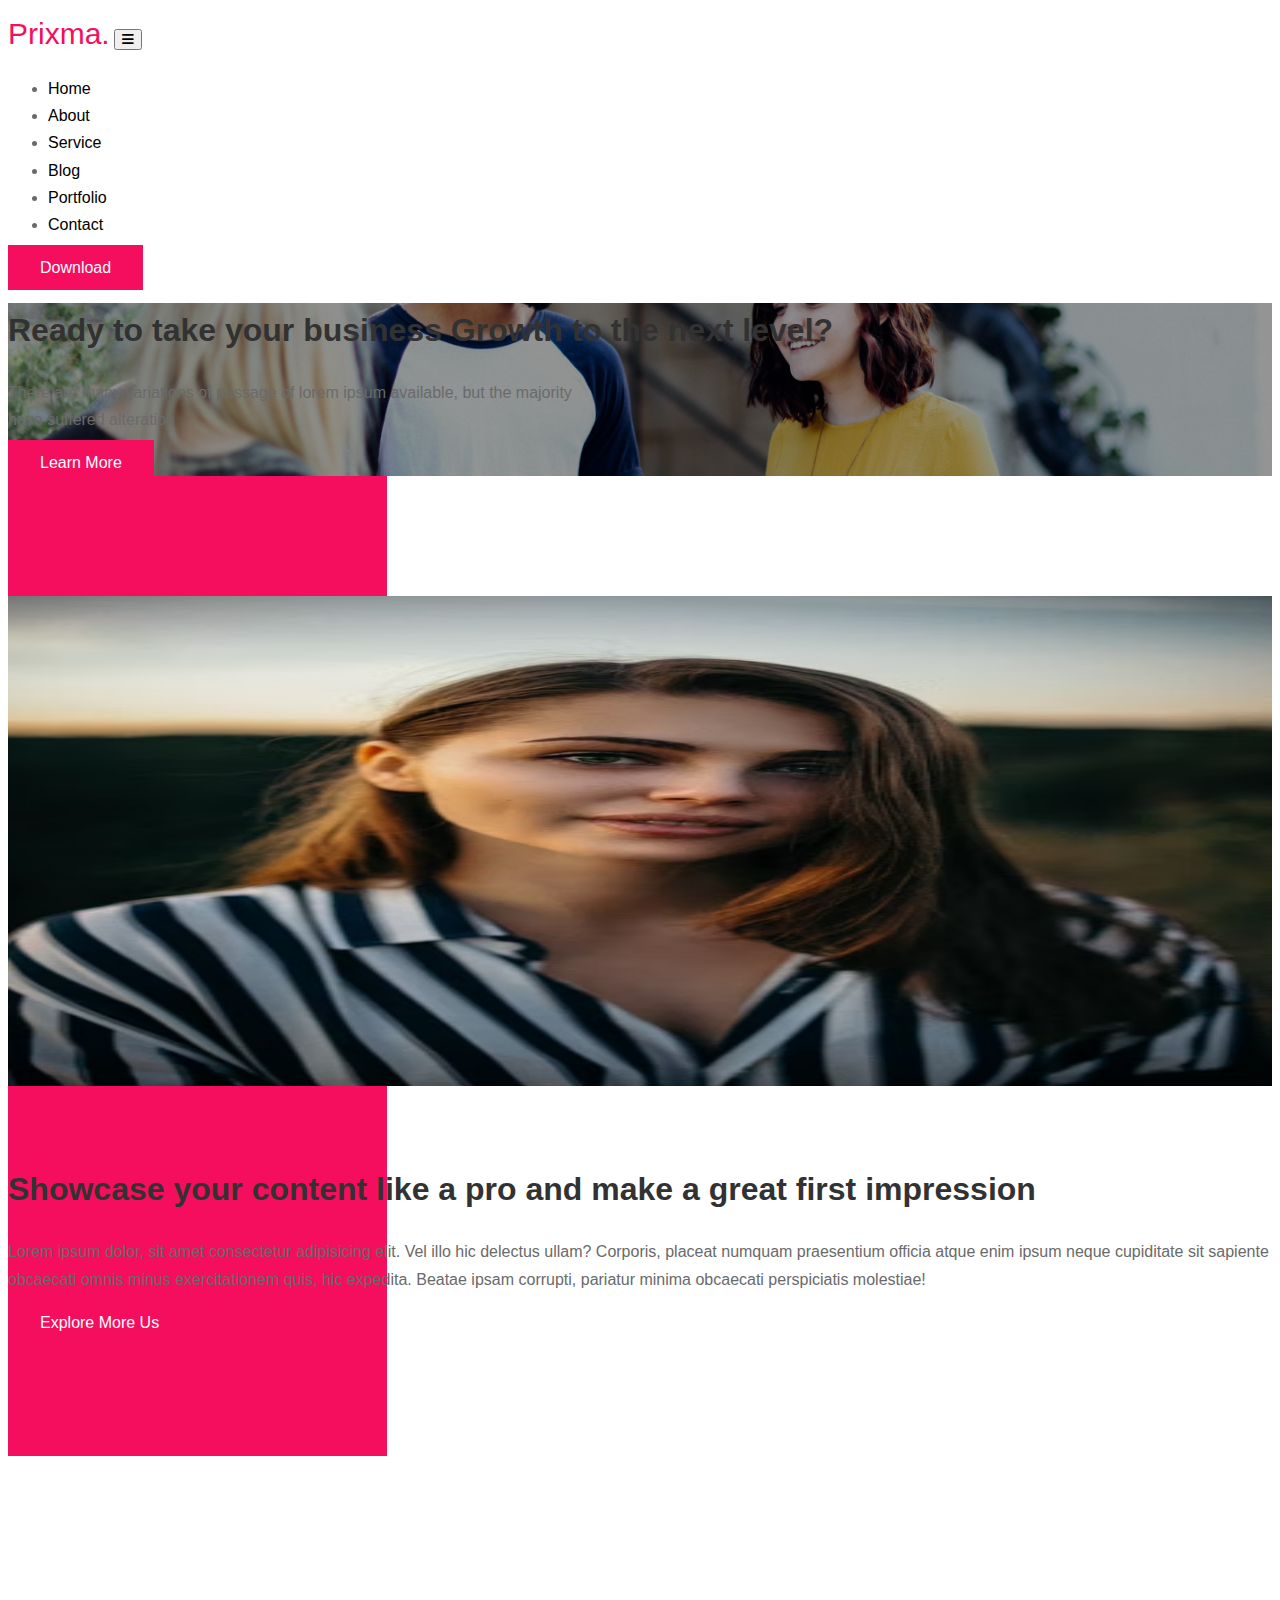
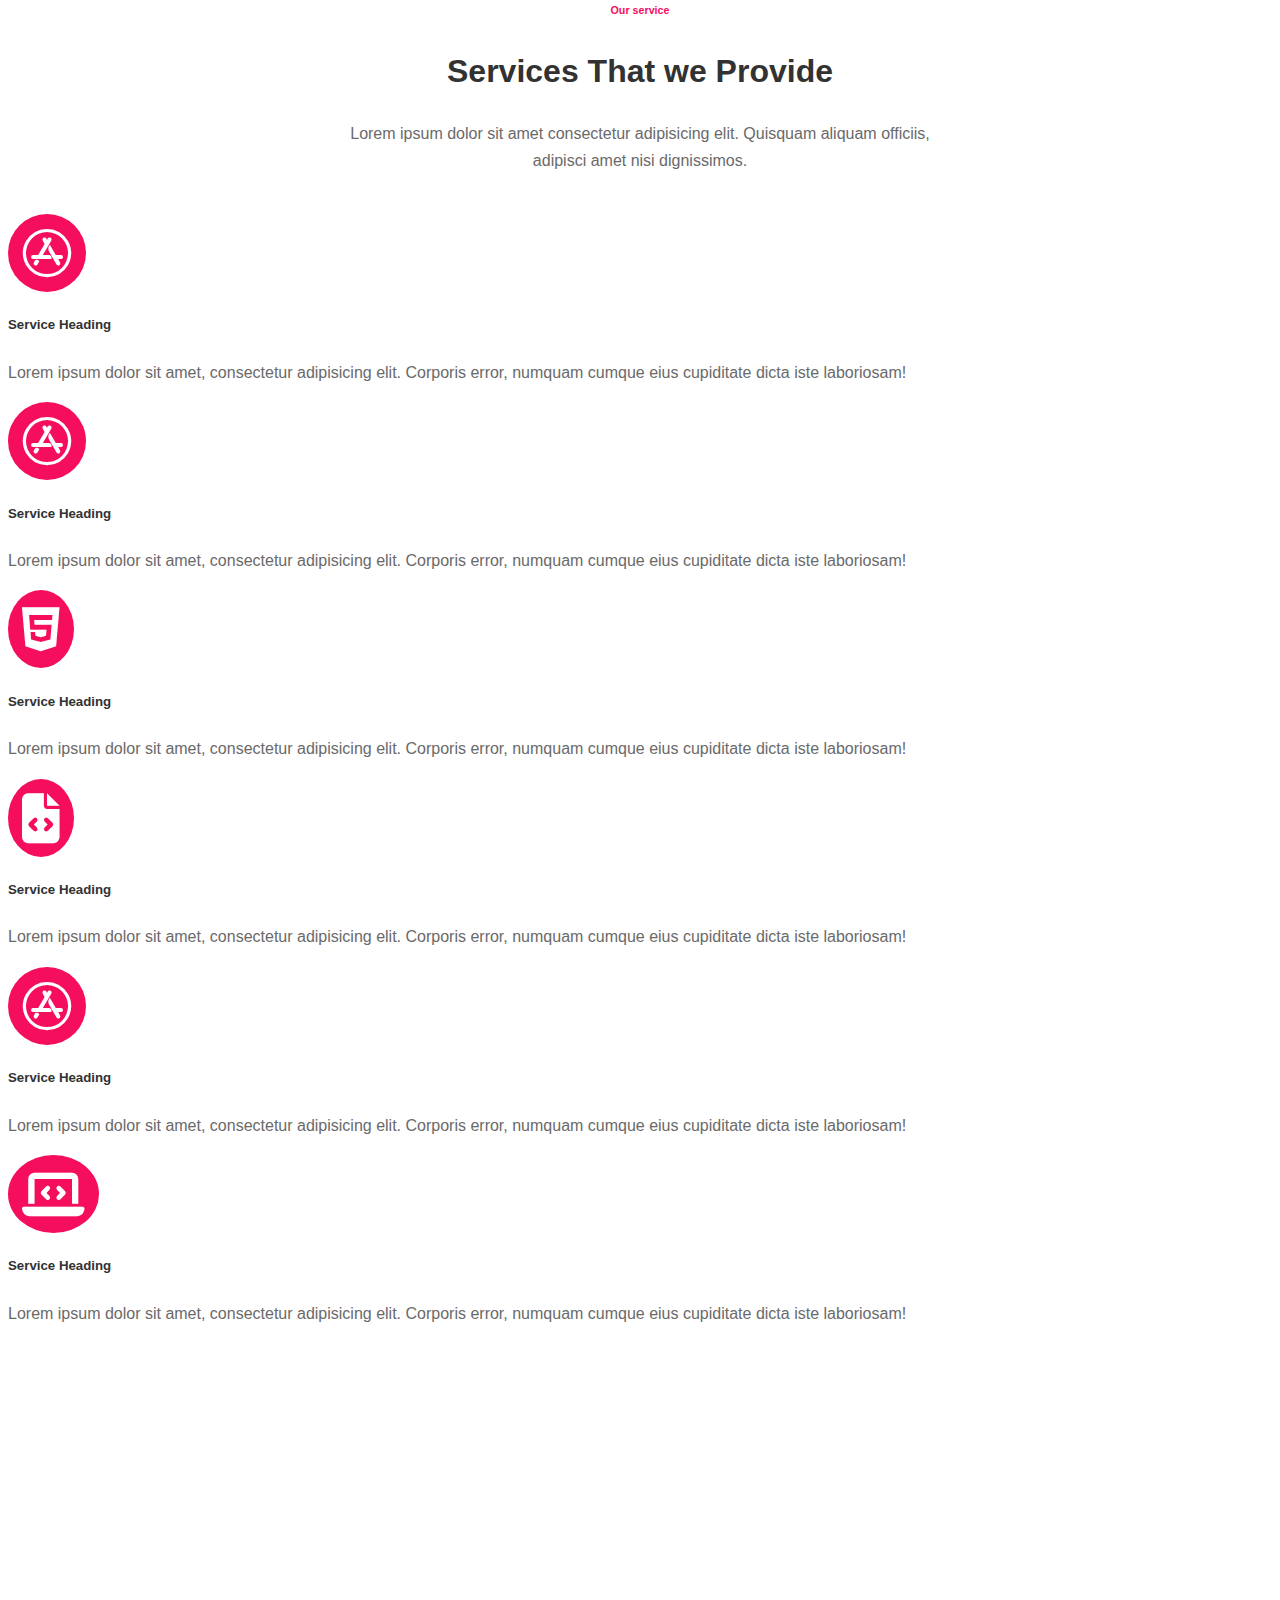
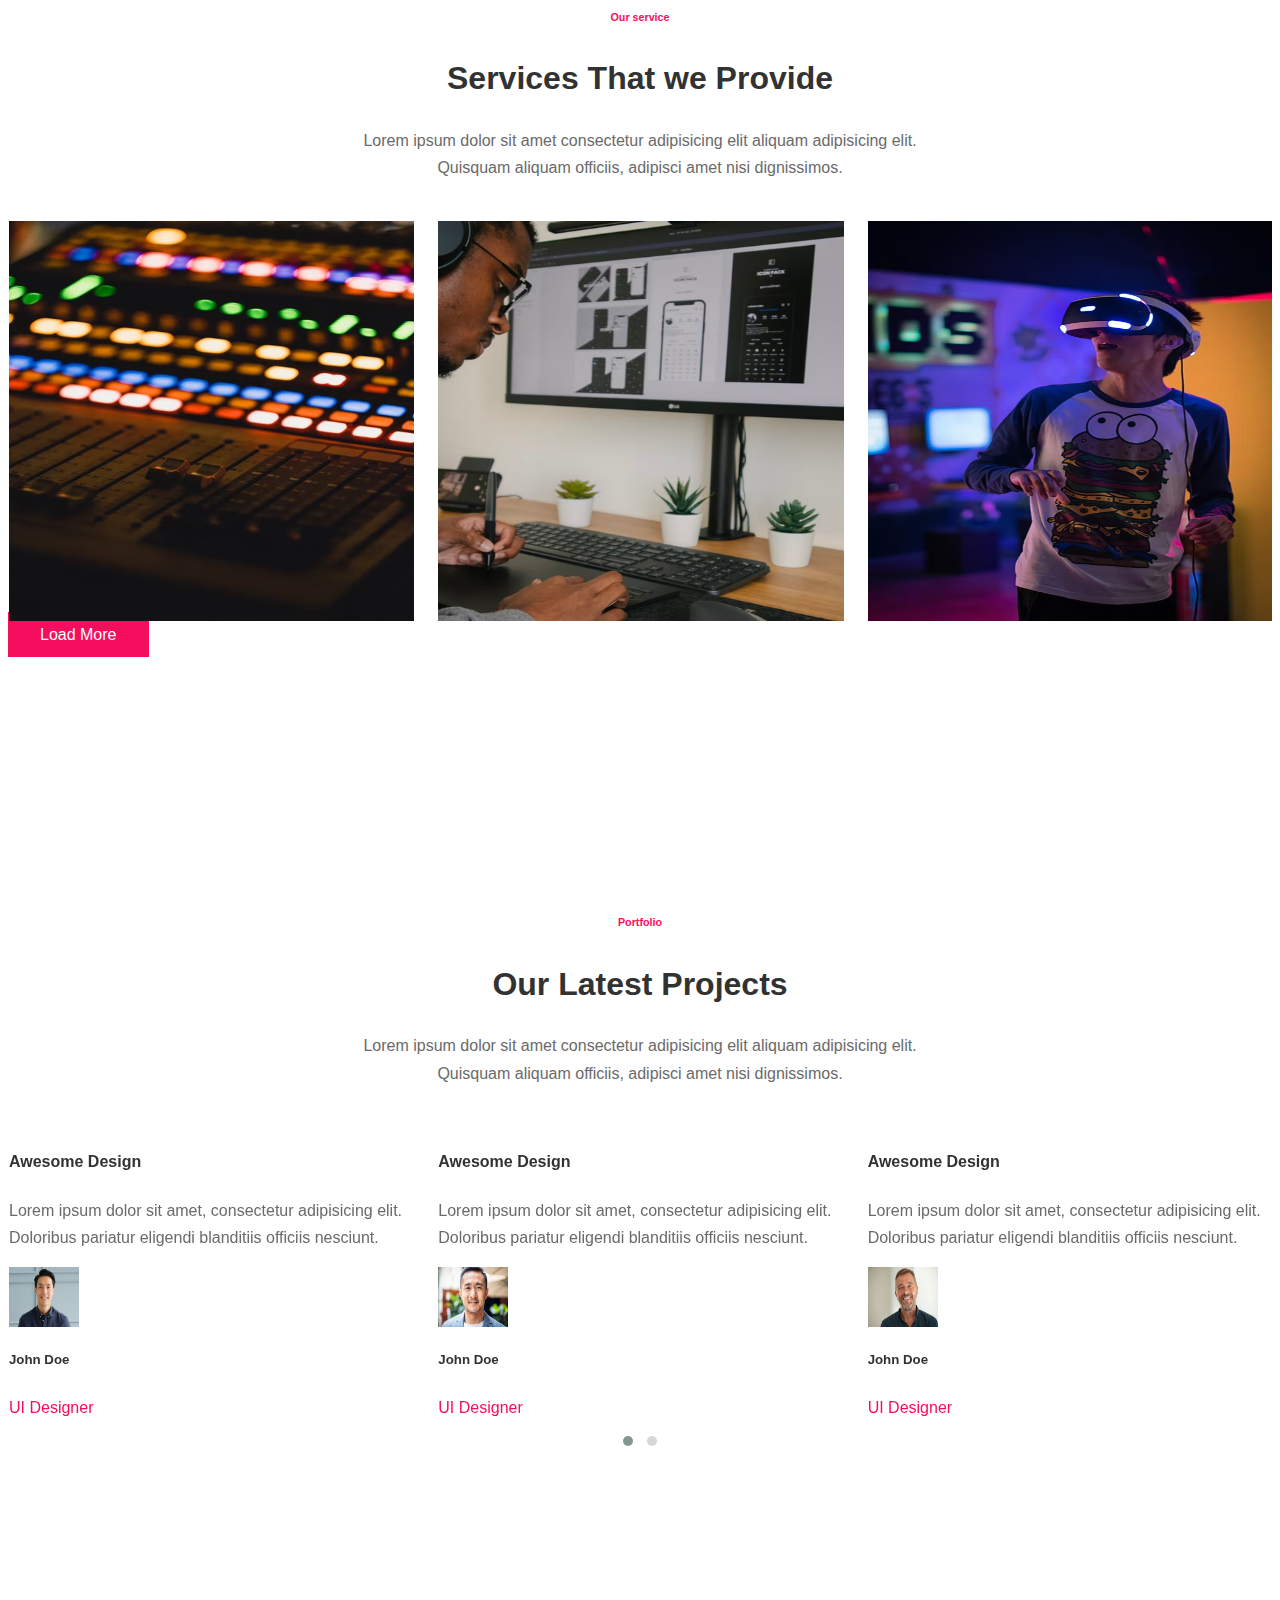
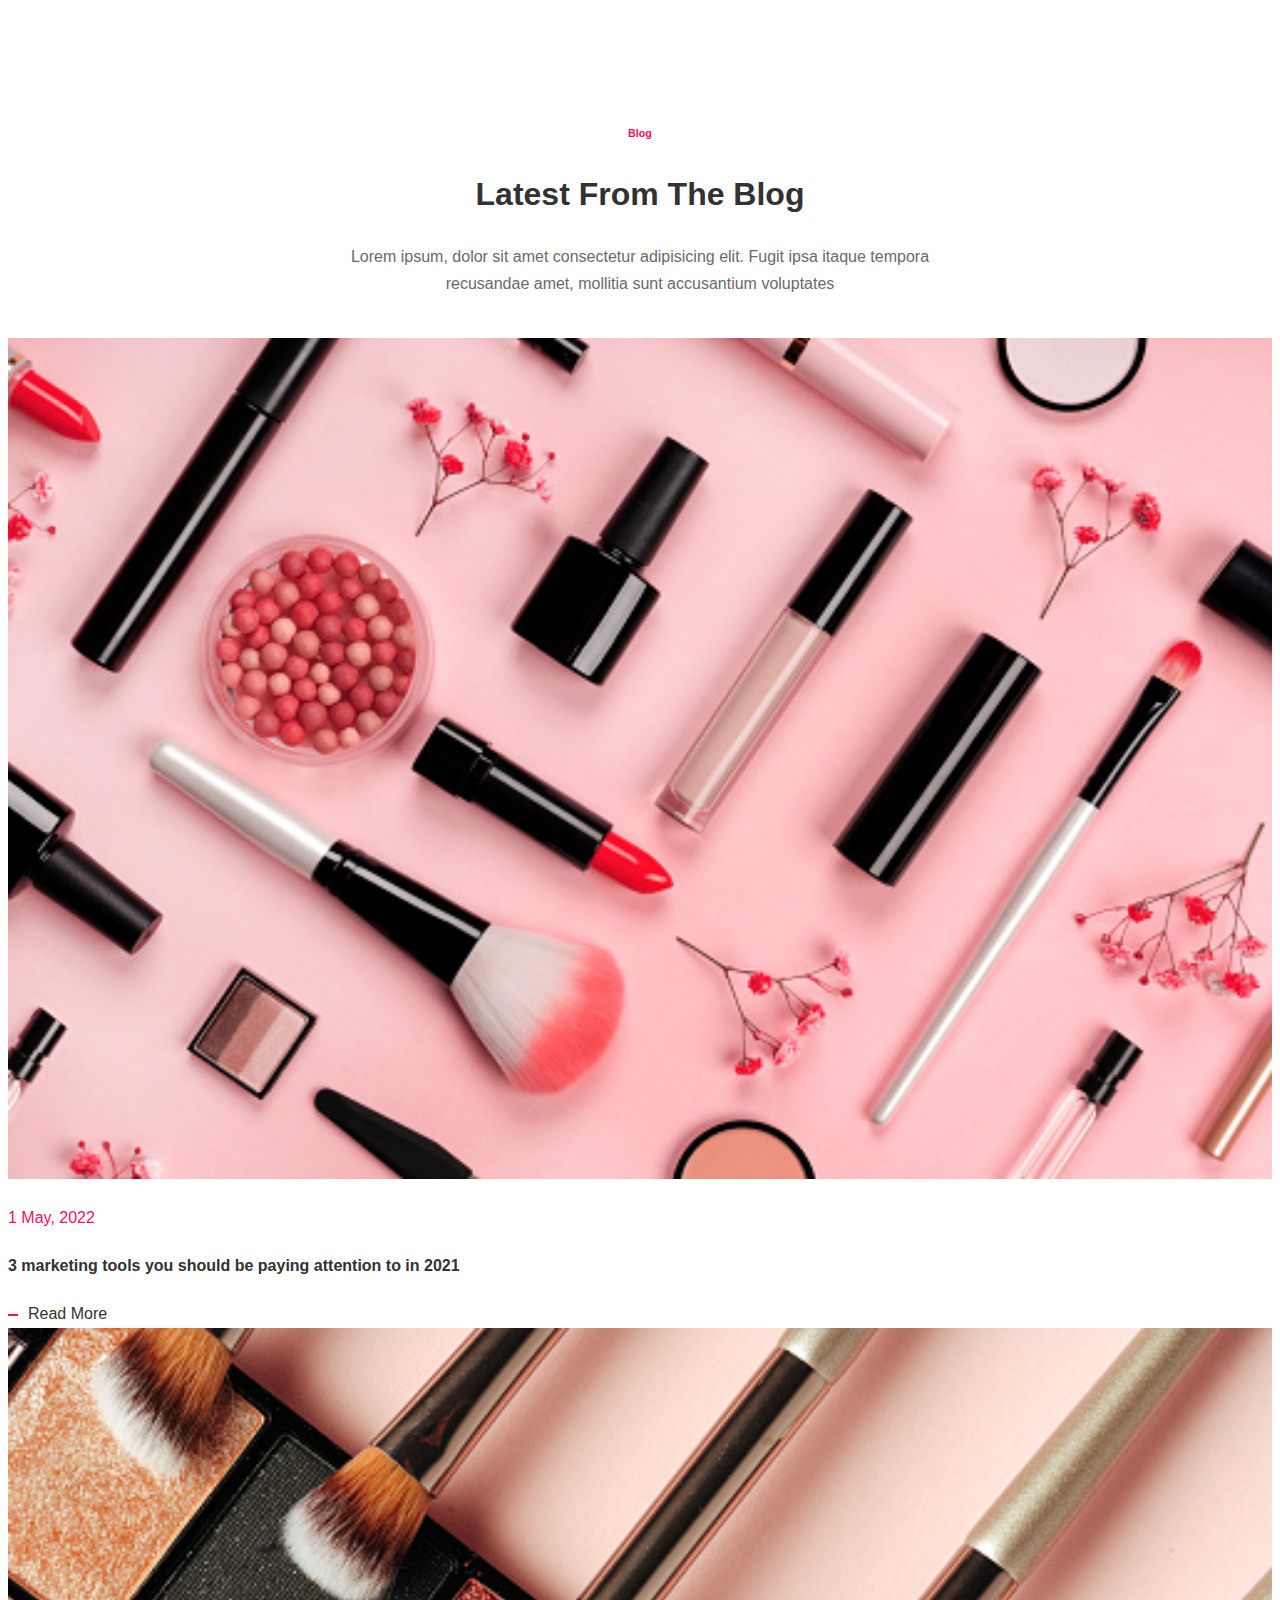
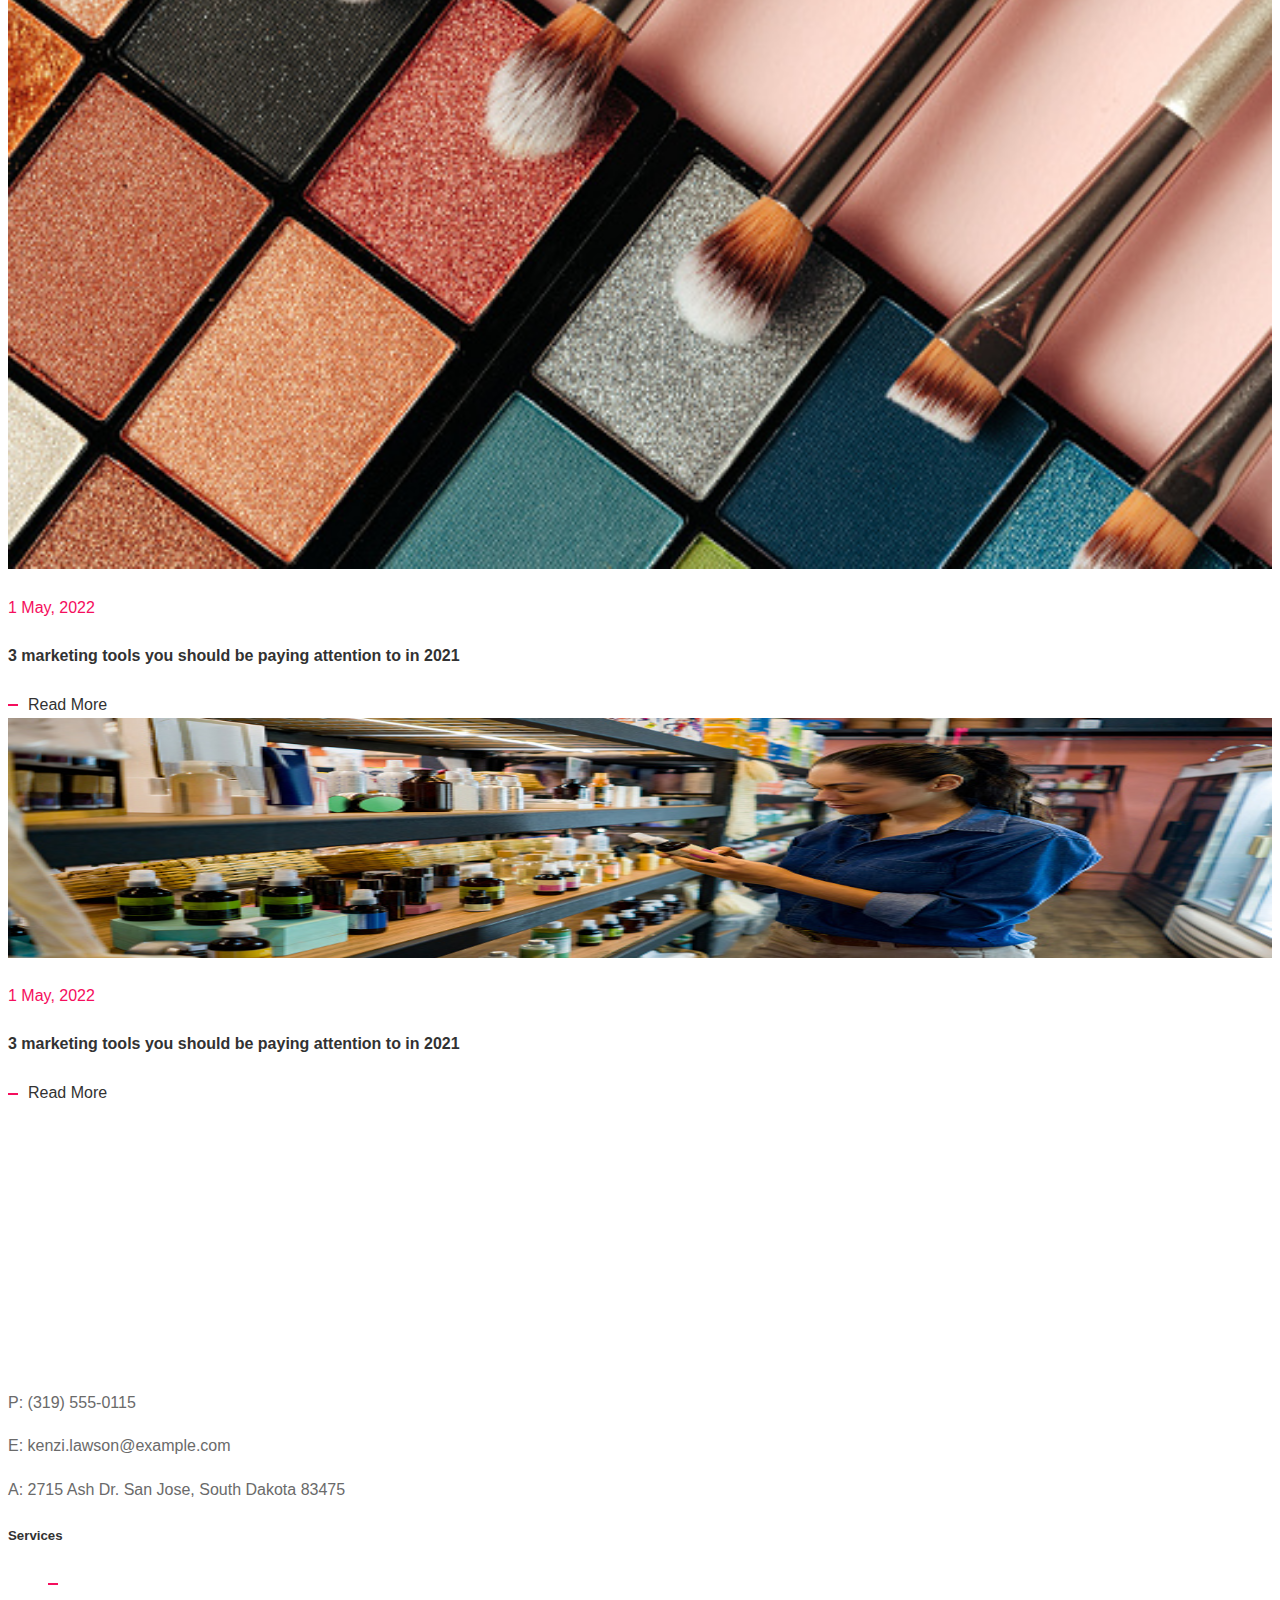
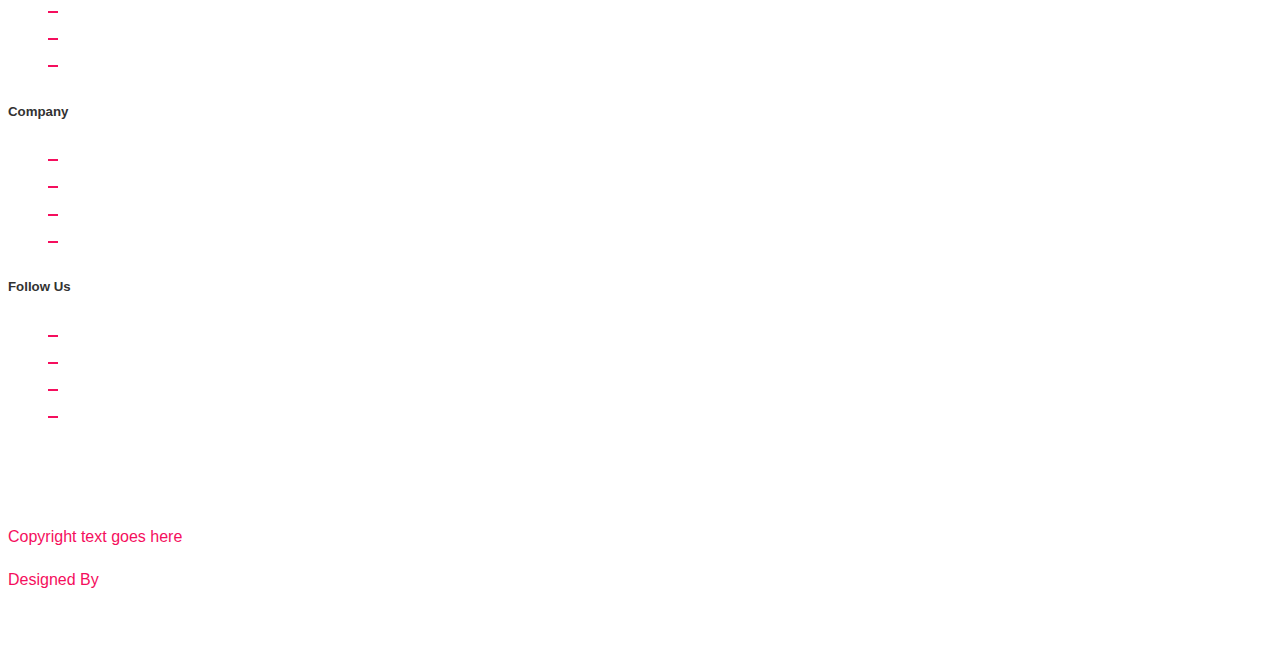
==== index.html @ fd7cf093 "Full Responsive site Prixma" ====
<!doctype html>
<html lang="en">
  <head>
    <meta charset="utf-8">
    <meta name="viewport" content="width=device-width, initial-scale=1">
    <title>Assignment</title>
    <link href="https://cdn.jsdelivr.net/npm/bootstrap@5.1.3/dist/css/bootstrap.min.css" rel="stylesheet"
    integrity="sha384-1BmE4kWBq78iYhFldvKuhfTAU6auU8tT94WrHftjDbrCEXSU1oBoqyl2QvZ6jIW3" crossorigin="anonymous">

<link rel="stylesheet" href="https://cdnjs.cloudflare.com/ajax/libs/OwlCarousel2/2.3.4/assets/owl.carousel.min.css">
<link rel="stylesheet" href="https://cdnjs.cloudflare.com/ajax/libs/OwlCarousel2/2.3.4/assets/owl.theme.default.min.css">
   <link rel="stylesheet" href="/asset/css/style.css">
   <link
   rel="stylesheet"
   href="https://cdnjs.cloudflare.com/ajax/libs/font-awesome/6.1.1/css/all.min.css"
 />

</head>
  <body alink="black" vlink="black">
    

    <nav class="navbar navbar-expand-lg bg-white py-3">
        <div class="container">
          <a class="navbar-brand" href="#"> <span class="logo fw-bold ">Prixma.</span> </a>
          <button class="navbar-toggler" type="button" data-bs-toggle="collapse" data-bs-target="#navbarNav" aria-controls="navbarNav" aria-expanded="false" aria-label="Toggle navigation">
            <span class="navbar-toggler-icon"> <i class="fas fa-bars" style="color: black;"></i></span>
          </button>
          <div class="collapse navbar-collapse" id="navbarNav">
            <ul class="navbar-nav mx-auto">
              
              <li class="nav-item">
                <a class="nav-link" href="index.html">Home</a>
              </li>
              <li class="nav-item">
                <a class="nav-link" href="About.html">About</a>
              </li>
              <li class="nav-item">
                <a class="nav-link" href="#service">Service</a>
              </li>
              <li class="nav-item">
                <a class="nav-link" href="#blog">Blog</a>
              </li>
              <li class="nav-item">
                <a class="nav-link" href="#portfolio">Portfolio</a>
              </li>
              <li class="nav-item">
                <a class="nav-link" href="Contact.html">Contact</a>
              </li>
              
            </ul>
            <a href="#" class="btn btn-primary login"> Download </a>
          </div>
        </div>
      </nav>


      <div class="hero min-vh-100 d-flex align-items-center text-center">
        <div class="container">
          <div class="row justify-content-center text-white">
            <div class="col-lg-10 pt-5 ">
              <h1 class="display-4 fw-bold text-white">Ready to take your business Growth to the next level?</h1>
              <p class="lead mt-3 mb-3 mx-auto" style="max-width: 600px;">There are many variations of passage of lorem ipsum available, but the majority have suffered alteration</p>
              <a href="#" class="btn btn-primary"> Learn More</a>
            </div>
          </div>
        </div>
      </div>

      <section class="about">
        <div class="container">
          <div class="row align-items-center">
            <div class="col-lg-5">
              <img src="./asset/images/about.avif" style="height: 490px;" alt="">
            </div>
            <div class="col-lg-5 offset-lg-1">
              <h6 class="mt-2 mb-4">About Company</h6>
              <h1 class="mb-4">Showcase your content like a pro and make a great first impression</h1>
           <p>Lorem ipsum dolor, sit amet consectetur adipisicing elit. Vel illo hic delectus ullam? Corporis, placeat numquam praesentium officia atque enim ipsum neque cupiditate sit sapiente obcaecati omnis minus exercitationem quis, hic expedita. Beatae ipsam corrupti, pariatur minima obcaecati perspiciatis molestiae!</p>
          <a href=""class="btn btn-primary"> Explore More Us</a> 
          </div>
          </div>
        </div>
      </section>

      <section class="service1 bg-light" id="service">
        <div class="container">
          <div class="row">
            <div class="col-12">
              <div class="title">
                <h6>Our service</h6>
                <h1>Services That we Provide</h1>
                <p>Lorem ipsum dolor sit amet consectetur adipisicing elit. Quisquam aliquam officiis, adipisci amet nisi dignissimos.</p>
              </div>
            </div>
          </div>
          <div class="row gy-4 justify-content-around">
            <div class="col-lg-4 col-sm-6 ">
              <div class="service  p-4 p-sm-4 bg-white">
                <div class="icons"><i class="fa-brands fa-app-store"></i></div>
                <h5 class="mt-4 mb-3">Service Heading</h5>
                <p>Lorem ipsum dolor sit amet, consectetur adipisicing elit. Corporis error, numquam cumque eius cupiditate dicta iste laboriosam!</p>
              </div>
            </div>
            <div class="col-lg-4 col-sm-6 ">
              <div class="service  p-4 p-sm-4 bg-white">
                <div class="icons"><i class="fa-brands fa-app-store"></i></div>
                <h5 class="mt-4 mb-3">Service Heading</h5>
                <p>Lorem ipsum dolor sit amet, consectetur adipisicing elit. Corporis error, numquam cumque eius cupiditate dicta iste laboriosam!</p>
              </div>
            </div>
            <div class="col-lg-4 col-sm-6 ">
              <div class="service  p-4 p-sm-4 bg-white">
                <div class="icons"><i class="fa-brands fa-html5"></i></i></div>
                <h5 class="mt-4 mb-3">Service Heading</h5>
                <p>Lorem ipsum dolor sit amet, consectetur adipisicing elit. Corporis error, numquam cumque eius cupiditate dicta iste laboriosam!</p>
              </div>
            </div>
            <div class="col-lg-4 col-sm-6 ">
              <div class="service  p-4 p-sm-4 bg-white">
                <div class="icons"><i class="fa-solid fa-file-code"></i></i></div>
                <h5 class="mt-4 mb-3">Service Heading</h5>
                <p>Lorem ipsum dolor sit amet, consectetur adipisicing elit. Corporis error, numquam cumque eius cupiditate dicta iste laboriosam!</p>
              </div>
            </div>
            <div class="col-lg-4 col-sm-6 ">
              <div class="service  p-4 p-sm-4 bg-white">
                <div class="icons"><i class="fa-brands fa-app-store"></i></div>
                <h5 class="mt-4 mb-3">Service Heading</h5>
                <p>Lorem ipsum dolor sit amet, consectetur adipisicing elit. Corporis error, numquam cumque eius cupiditate dicta iste laboriosam!</p>
              </div>
            </div>
            <div class="col-lg-4 col-sm-6 ">
              <div class="service  p-4 p-sm-4 bg-white">
                <div class="icons"><i class="fa-solid fa-laptop-code"></i></div>
                <h5 class="mt-4 mb-3">Service Heading</h5>
                <p>Lorem ipsum dolor sit amet, consectetur adipisicing elit. Corporis error, numquam cumque eius cupiditate dicta iste laboriosam!</p>
              </div>
            </div>
            
          </div>
        </div>
      </section>

      <section class="portfolio bg-light" id="portfolio">
        <div class="container-fluid">
          <div class="row">
            <div class="col-12">
              <div class="title">
                <h6>Our service</h6>
                <h1 class="">Services That we Provide</h1>
                <p class="">Lorem ipsum dolor sit amet consectetur adipisicing elit aliquam adipisicing elit. Quisquam aliquam officiis, adipisci amet nisi dignissimos.</p>
              </div>
            </div>
          </div>

          <div class="owl-carousel owl-theme mt-4" id="project_carousel">
            <div class="project">
              <img src="./asset/images/carousel.avif" alt="">
              <a href="#">View </a>
            </div>
            <div class="project">
              <img src="./asset/images/carousel2.avif" alt="">
              <a href="#">View</a>
            </div>
            <div class="project">
              <img src="./asset/images/carousel3.avif" alt="">
              <a href="#">View </a>
            </div>
            <div class="project">
              <img src="./asset/images/carousel4.avif" alt="">
              <a href="#">View</a>
            </div>
            <div class="project">
              <img src="./asset/images/carousel5.avif" alt="">
              <a href="#">View </a>
            </div>
        </div>
        <div class="text-center"> <a href="#" class="btn btn-primary mt-5">Load More</a></div>

        </div>
      </section>

      <section class="reviews bg-dark">
<div class="container">
  <div class="row">
    <div class="col-12">
      <div class="title">
        <h6>Portfolio</h6>
        <h1 class="text-white">Our Latest Projects</h1>
        <p class="text-white-50">Lorem ipsum dolor sit amet consectetur adipisicing elit aliquam adipisicing elit. Quisquam aliquam officiis, adipisci amet nisi dignissimos.</p>
      </div>
    </div>

    <div class="owl-carousel owl-theme mt-4" id="reviews_carousel">
      <div class="reviews bg-light p-4 p-sm-5">
        <h4>Awesome Design</h4>
        <p>Lorem ipsum dolor sit amet, consectetur adipisicing elit. Doloribus pariatur eligendi blanditiis officiis nesciunt.</p>
        <div class="person d-flex">
          <img class="rounded-pill" style="width: 70px; height: 60px;" src="./asset/images/reviews.jpg" alt="">
          <div class="ms-3">
            <h5>John Doe</h5>
            <div class="mb-0">UI Designer</div>
          </div>
        </div>
      </div>
      <div class="reviews bg-light p-4 p-sm-5">
        <h4>Awesome Design</h4>
        <p>Lorem ipsum dolor sit amet, consectetur adipisicing elit. Doloribus pariatur eligendi blanditiis officiis nesciunt.</p>
        <div class="person d-flex">
          <img class="rounded-pill" style="width: 70px; height: 60px;" src="./asset/images/reviews3.jpg" alt="">
          <div class="ms-3">
            <h5>John Doe</h5>
            <div class="mb-0">UI Designer</div>
          </div>
        </div>
      </div>
      <div class="reviews bg-light p-4 p-sm-5">
        <h4>Awesome Design</h4>
        <p>Lorem ipsum dolor sit amet, consectetur adipisicing elit. Doloribus pariatur eligendi blanditiis officiis nesciunt.</p>
        <div class="person d-flex">
          <img class="rounded-pill" style="width: 70px; height: 60px;" src="./asset/images/reviews2.jpg" alt="">
          <div class="ms-3">
            <h5>John Doe</h5>
            <div class="mb-0">UI Designer</div>
          </div>
        </div>
      </div>
      <div class="reviews bg-light p-4 p-sm-5">
        <h4>Awesome Design</h4>
        <p>Lorem ipsum dolor sit amet, consectetur adipisicing elit. Doloribus pariatur eligendi blanditiis officiis nesciunt.</p>
        <div class="person d-flex">
          <img class="rounded-pill" style="width: 70px; height: 60px;" src="./asset/images/reviews3.jpg" alt="">
          <div class="ms-3">
            <h5>John Doe</h5>
            <div class="mb-0">UI Designer</div>
          </div>
        </div>
      </div>
      <div class="reviews bg-light p-4 p-sm-5">
        <h4>Awesome Design</h4>
        <p>Lorem ipsum dolor sit amet, consectetur adipisicing elit. Doloribus pariatur eligendi blanditiis officiis nesciunt.</p>
        <div class="person d-flex">
          <img class="rounded-pill" style="width: 70px; height: 60px;" src="./asset/images/reviews2.jpg" alt="">
          <div class="ms-3">
            <h5>John Doe</h5>
            <div class="mb-0">UI Designer</div>
          </div>
        </div>
      </div>
      
      </div>
  </div>
  </div>
</div>
      </section>


      <section class="blog" id="blog">
        <div class="container">
            <div class="row">
                <div class="col-12">
                    <div class="title">
                        <h6>Blog</h6>
                        <h1>Latest From The Blog</h1>
                        <p>Lorem ipsum, dolor sit amet consectetur adipisicing elit. Fugit ipsa itaque tempora
                            recusandae amet, mollitia sunt accusantium voluptates</p>
                    </div>
                </div>
            </div>
            <div class="row gy-5">
                <div class="col-lg-4">
                    <div class="blog-post">
                        <img src="./asset/images/blog3.jpg" alt="">
                        <p class="mb-0 mt-4">1 May, 2022</p>
                        <h4 class="my-3">3 marketing tools you should be paying attention to in 2021</h4>
                        <a href="#" class="link">Read More</a>
                    </div>
                </div>
                <div class="col-lg-4">
                    <div class="blog-post">
                        <img src="./asset/images/blog1.jpg" alt="">
                        <p class="mb-0 mt-4">1 May, 2022</p>
                        <h4 class="my-3">3 marketing tools you should be paying attention to in 2021</h4>
                        <a href="#" class="link">Read More</a>
                    </div>
                </div>
                <div class="col-lg-4">
                    <div class="blog-post">
                        <img src="./asset/images/blog2.jpg" style="height: 240px;" alt="">
                        <p class="mb-0 mt-4">1 May, 2022</p>
                        <h4 class="my-3">3 marketing tools you should be paying attention to in 2021</h4>
                        <a href="#" class="link">Read More</a>
                    </div>
                </div>
            </div>
        </div>
    </section>

    <footer class="bg-dark">
      <div class="container footer-top">
          <div class="row gy-5">
              <div class="col-lg-5 col-sm-6">
                  <img src="./assets/images/logo-white.svg" class="mb-3 mb-lg-4" style="width: unset;" alt="">
                  <p class="text-white-50">P: (319) 555-0115</p>
                  <p class="text-white-50">E: kenzi.lawson@example.com</p>
                  <p class="text-white-50">A: 2715 Ash Dr. San Jose, South Dakota 83475</p>
              </div>
              <div class="col-lg-2 ms-auto col-sm-6">
                  <h5 class="mb-3 mb-lg-4 text-white">Services</h5>
                  <ul>
                      <li><a href="#" class="link">UI Design</a></li>
                      <li><a href="#" class="link">Web Design</a></li>
                      <li><a href="#" class="link">UX Design</a></li>
                      <li><a href="#" class="link">Typography</a></li>

                  </ul>
              </div>
              <div class="col-lg-2 col-sm-6">
                  <h5 class="mb-3 mb-lg-4 text-white">Company</h5>
                  <ul>
                      <li><a href="#" class="link">Terms & Condition</a></li>
                      <li><a href="#" class="link">Licenses</a></li>
                      <li><a href="#" class="link">FAQ's</a></li>
                      <li><a href="#" class="link">Need Help?</a></li>

                  </ul>
              </div>
              <div class="col-lg-2 col-sm-6">
                  <h5 class="mb-3 mb-lg-4 text-white">Follow Us</h5>
                  <ul>
                      <li><a href="#" class="link">Twitter</a></li>
                      <li><a href="#" class="link">Instagram</a></li>
                      <li><a href="#" class="link">GitHub</a></li>
                      <li><a href="#" class="link">YouTube</a></li>

                  </ul>
              </div>
          </div>
      </div>
      <div class="container footer-bottom">
          <div class="row gy-4 justify-content-between">
              <div class="col-auto"><p class="mb-0 text-white">Copyright text goes here</p></div>
              <div class="col-auto"><p class="mb-0 text-white">Designed By <a href="#">Someone</a></p></div>
          </div>
      </div>
  </footer>
      <script src="https://cdn.jsdelivr.net/npm/bootstrap@5.1.3/dist/js/bootstrap.bundle.min.js"
        integrity="sha384-ka7Sk0Gln4gmtz2MlQnikT1wXgYsOg+OMhuP+IlRH9sENBO0LRn5q+8nbTov4+1p" crossorigin="anonymous">
    </script>
    <script src="https://code.jquery.com/jquery-3.6.0.min.js"></script>
    <script src="https://cdnjs.cloudflare.com/ajax/libs/OwlCarousel2/2.3.4/owl.carousel.min.js"></script>
   <script src="./asset/js/app.js"></script>
  </body>
</html>
---- asset/css/style.css ----
@import url('https://fonts.googleapis.com/css2?family=Maven+Pro:wght@400;600;700;800;900&display=swap');

body{
    font-family: sans-serif;
    line-height: 1.7;
    color: #6a6a6a;
}
h1,h2,h3,h4,h5,h6{
    font-weight: 700;
    color: #323232;
}
a{
    color: #323232;
    text-decoration: none;
    transition: all 0.4s ease;
    font-weight: 500;
}
a:hover{
    color: #f50e5d;

}


img{
    width: 100%;
}
section{
    padding: 120px 0;
}
.nav-link{
    color: #000;
}
.nav-link:hover{
    color: #f50e5d;
    border-bottom: 2px solid;
}
.logo{
    font-size: 30px !important;
    color: #f50e5d;
}
.mb-0{
    color: #f50e5d;
}
.hero{
    
    background-image: linear-gradient(rgba(0,0,0,0.4),rgba(0,0,0,0.4)), url("../images/alexis-brown--Xv7k95vOFA-unsplash.jpg") ;
    background-position: center;
    background-size: cover;
}
.btn{
    font-weight: 500;
    padding: 14px 32px;
    border-radius: 0px;
    transition: all 0.2s ease;
}
.btn-primary{
    background-color: #f50e5d;
    color: white;
    border-color: #f50e5d;

}
.btn-primary:hover{
    background-color: #f50e5d;
    transform: scale(1.1);
    border: none;
    border-color: #f50e5d;
    outline: none;
}
.about{
    position: relative;
}
.about h6{
    color: #f50e5d;
}
.about::before{
    content: "";
    width: 30%;
    height: 100%;
    position: absolute;
    top: 0;
    left: 0;
    background-color: #f50e5d;
    z-index: -1;
}
.title{
    text-align: center;
    max-width: 600px;
    margin: 0 auto 40px auto;
}
.title h6{
    color: #f50e5d;
}
.icons i{
    background-color: #f50e5d;
    color:white;
    padding: 14px;
    border-radius: 100%;
    font-size: 50px;
}
.service:hover .icons i{
    background-color: white;
    color: #f50e5d;
}


.project {
    position: relative;
    overflow: hidden;
}

.project img {
    transition: all 1s ease;
    height: 400px;
}

.project a {
    width: 100px;
    height: 100px;
    display: grid;
    align-content: center;
    text-align: center;
    font-weight: 12px;
    font-weight: 700;
    background-color: #fff;
    position: absolute;
    top: 60%;
    left: 50%;
    border-radius: 100px;
    transform: translate(-50%, -50%);
    transition: all 0.4s ease;
    visibility: hidden;
    opacity: 0;
    color: #f50e5d;
}

.project:hover img {
    transform: scale(1.2);
}

.project:hover a {
    visibility: visible;
    opacity: 1;
    top: 50%;
}
.link::before {
    content: "";
    width: 10px;
    height: 2px;
    background-color: #f50e5d;
    display: inline-block;
    vertical-align: middle;
    margin-right: 10px;
    transition: all 0.4s ease;
}

.link:hover::before {
    width: 20px;
}

footer ul {
    list-style: none;
}

footer a {
    color: rgba(255, 255, 255, 0.6);
}

.footer-top {
    padding-top: 120px;
    padding-bottom: 30px;
}

.footer-bottom {
    padding-top: 30px;
    padding-bottom: 30px;
    border-top: 1px solid rgba(255, 255, 255, 0.1);
}

@media (max-width:992px){
    .about::before{
        height: 40%;
        width: 100%;
    }
}
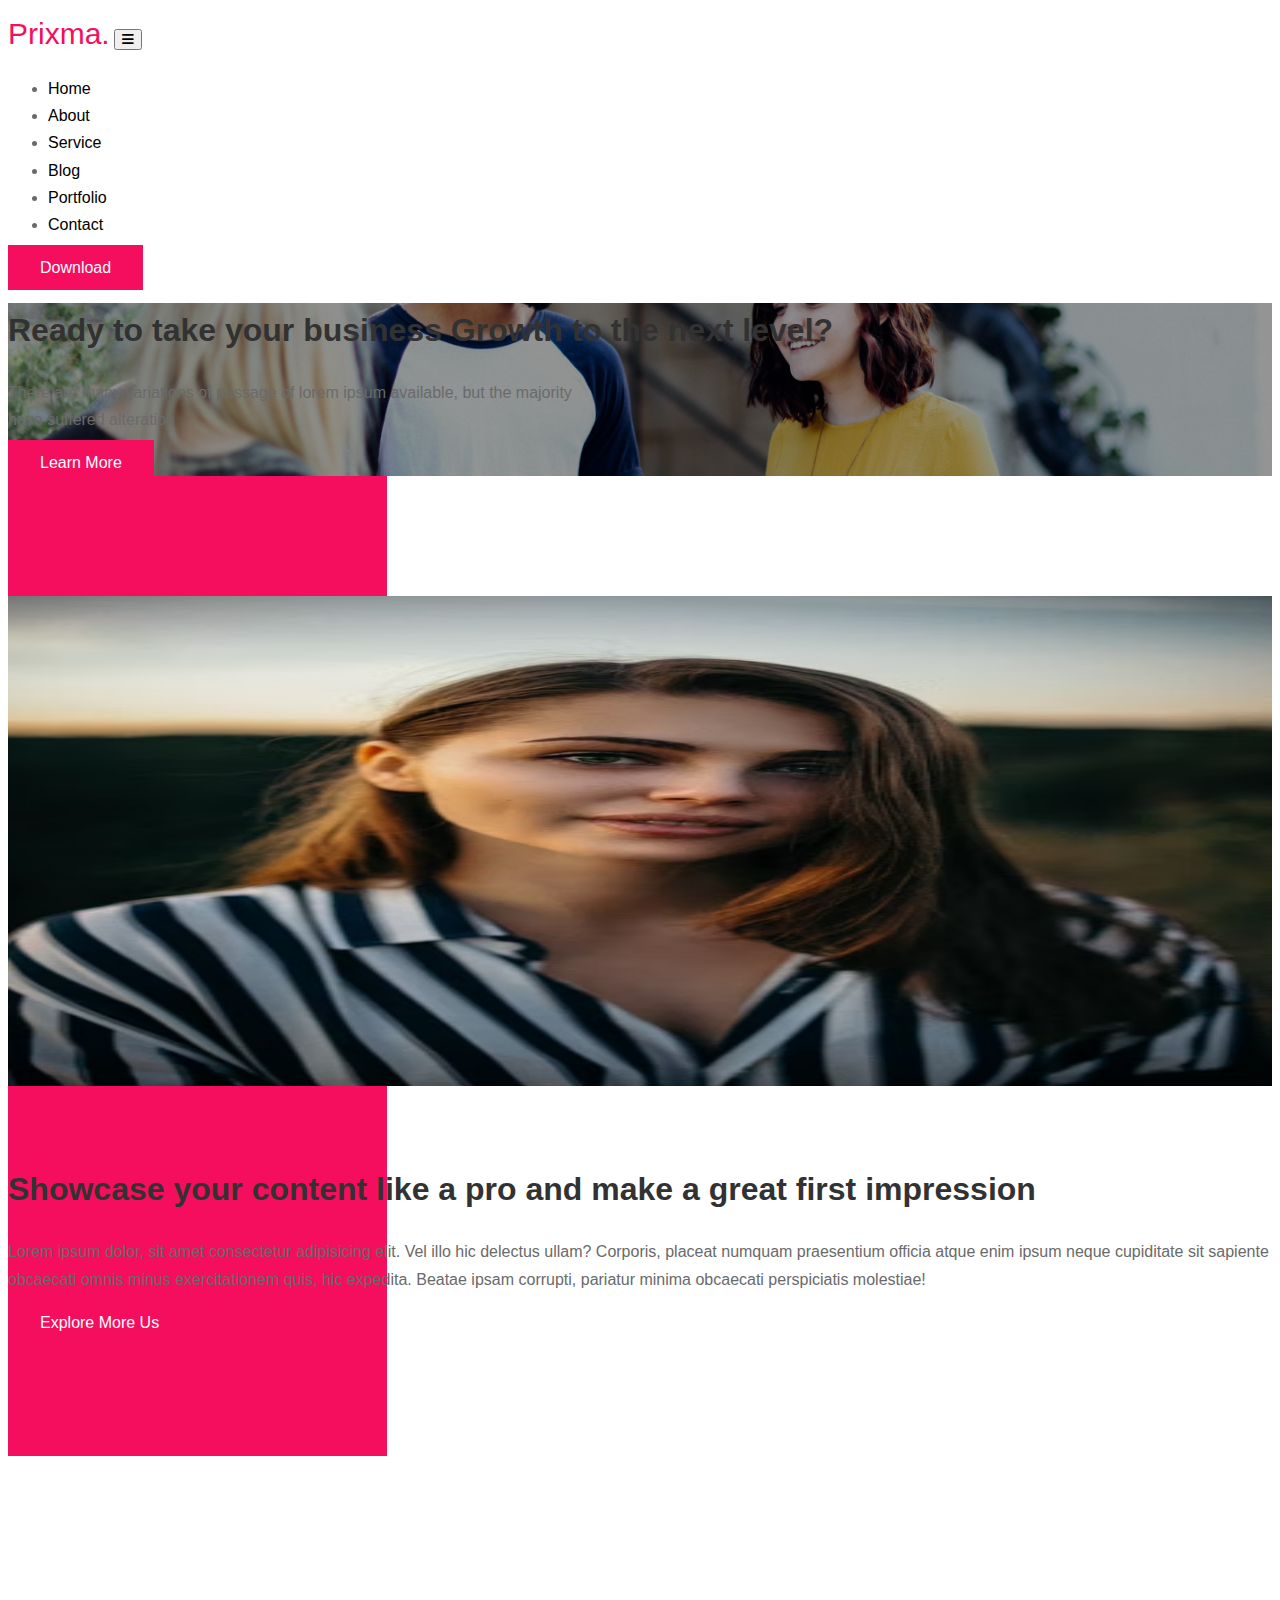
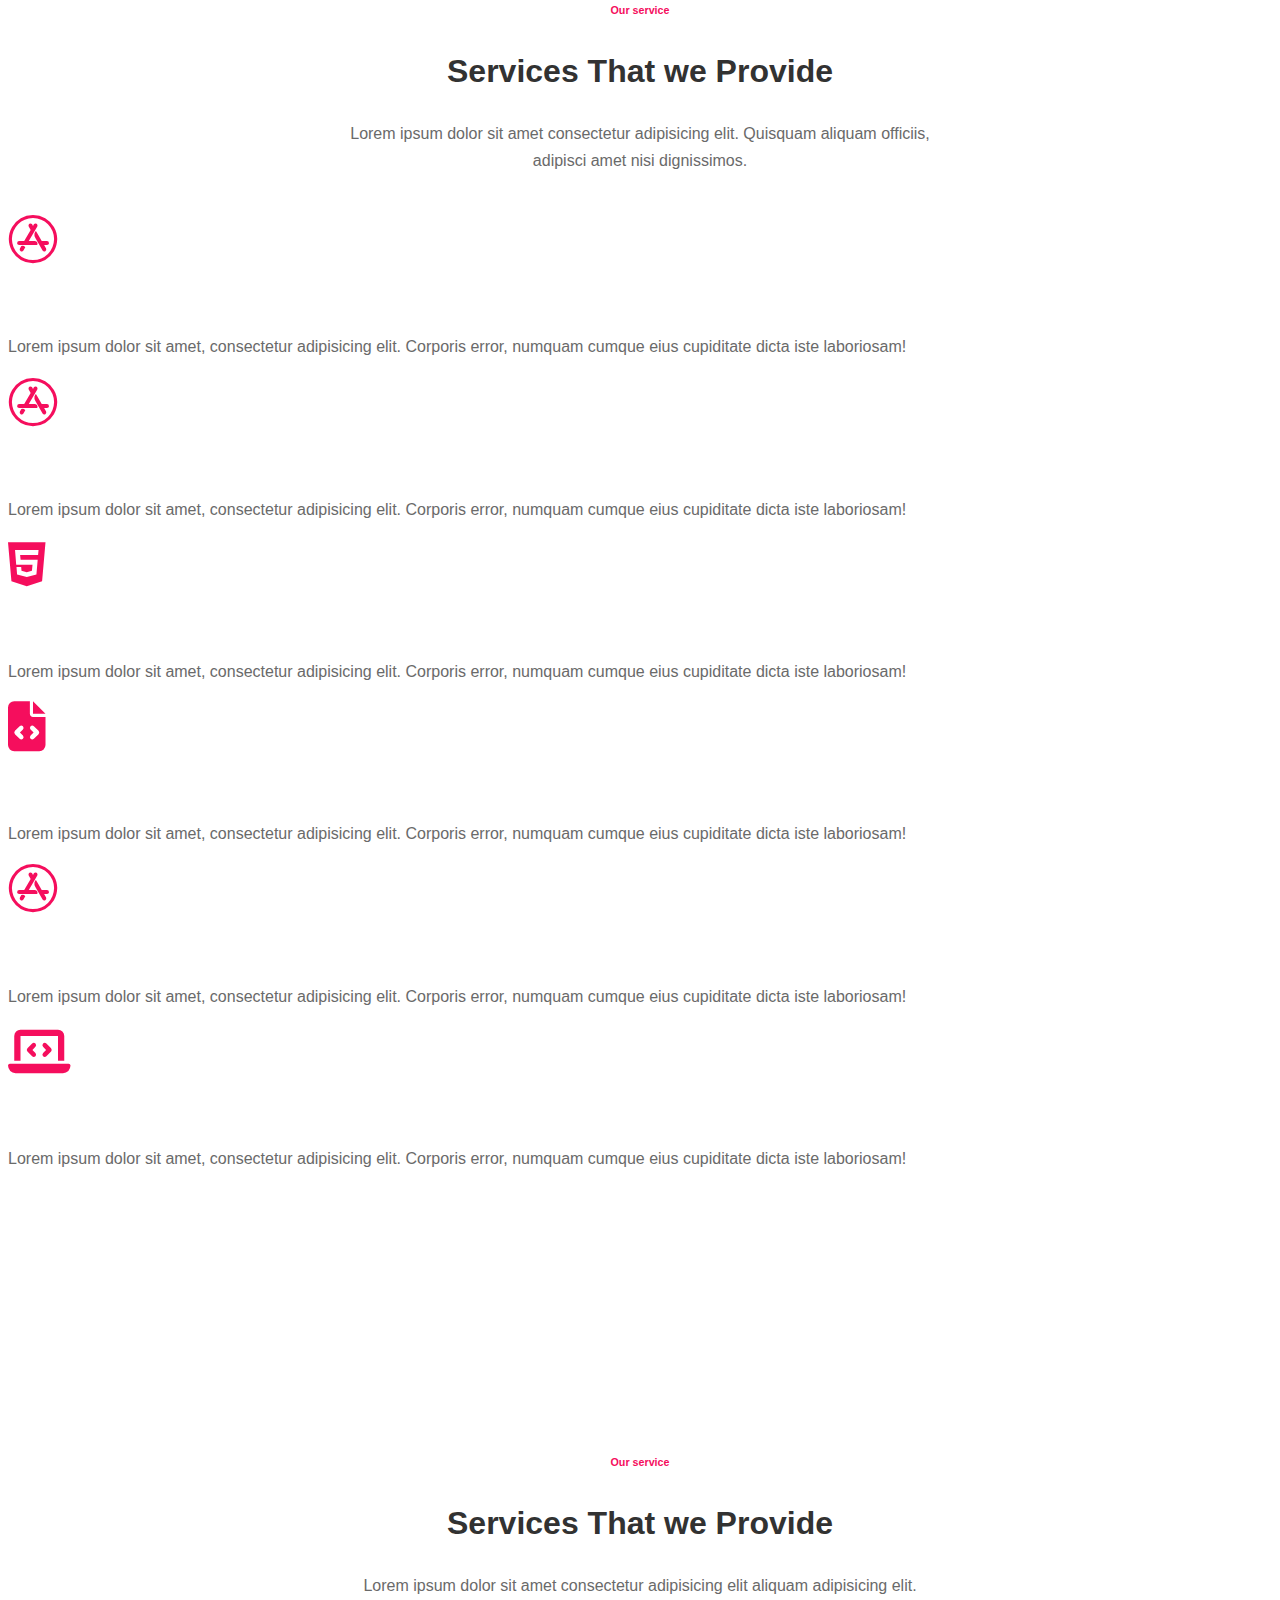
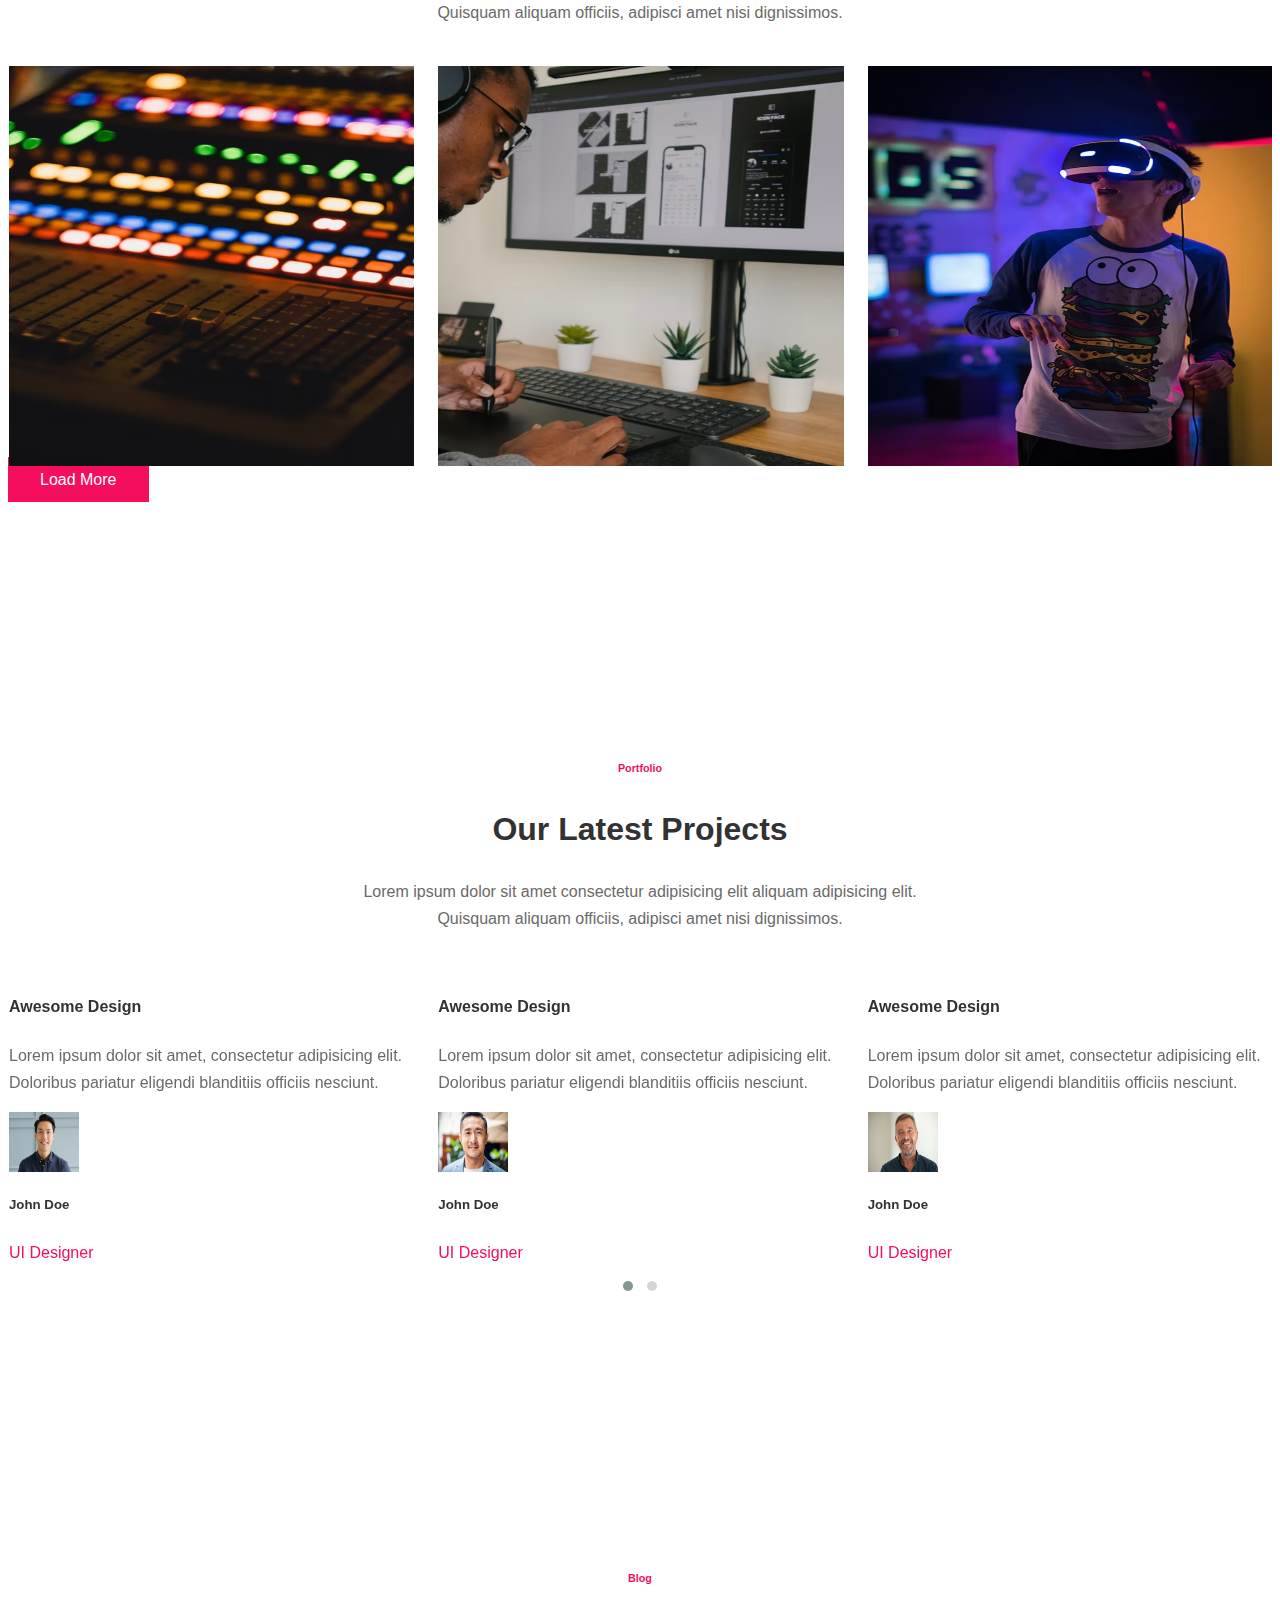
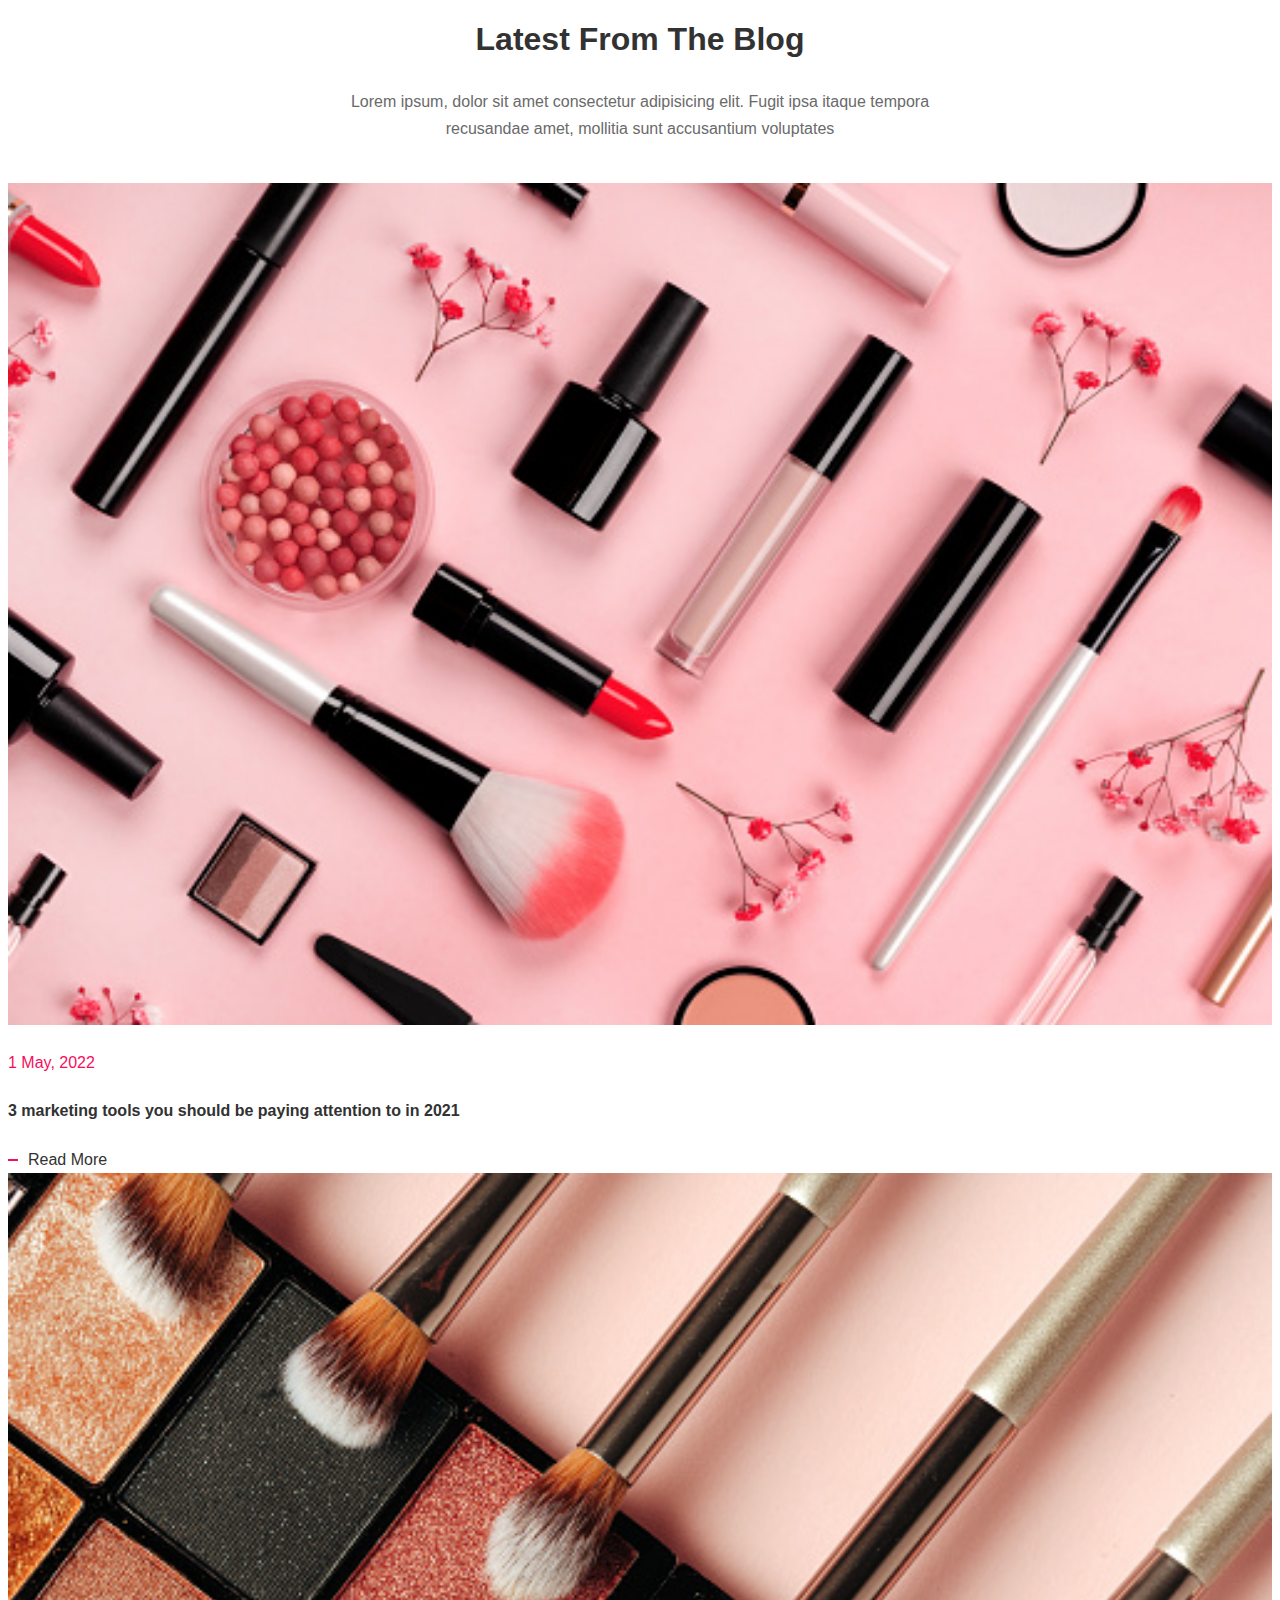
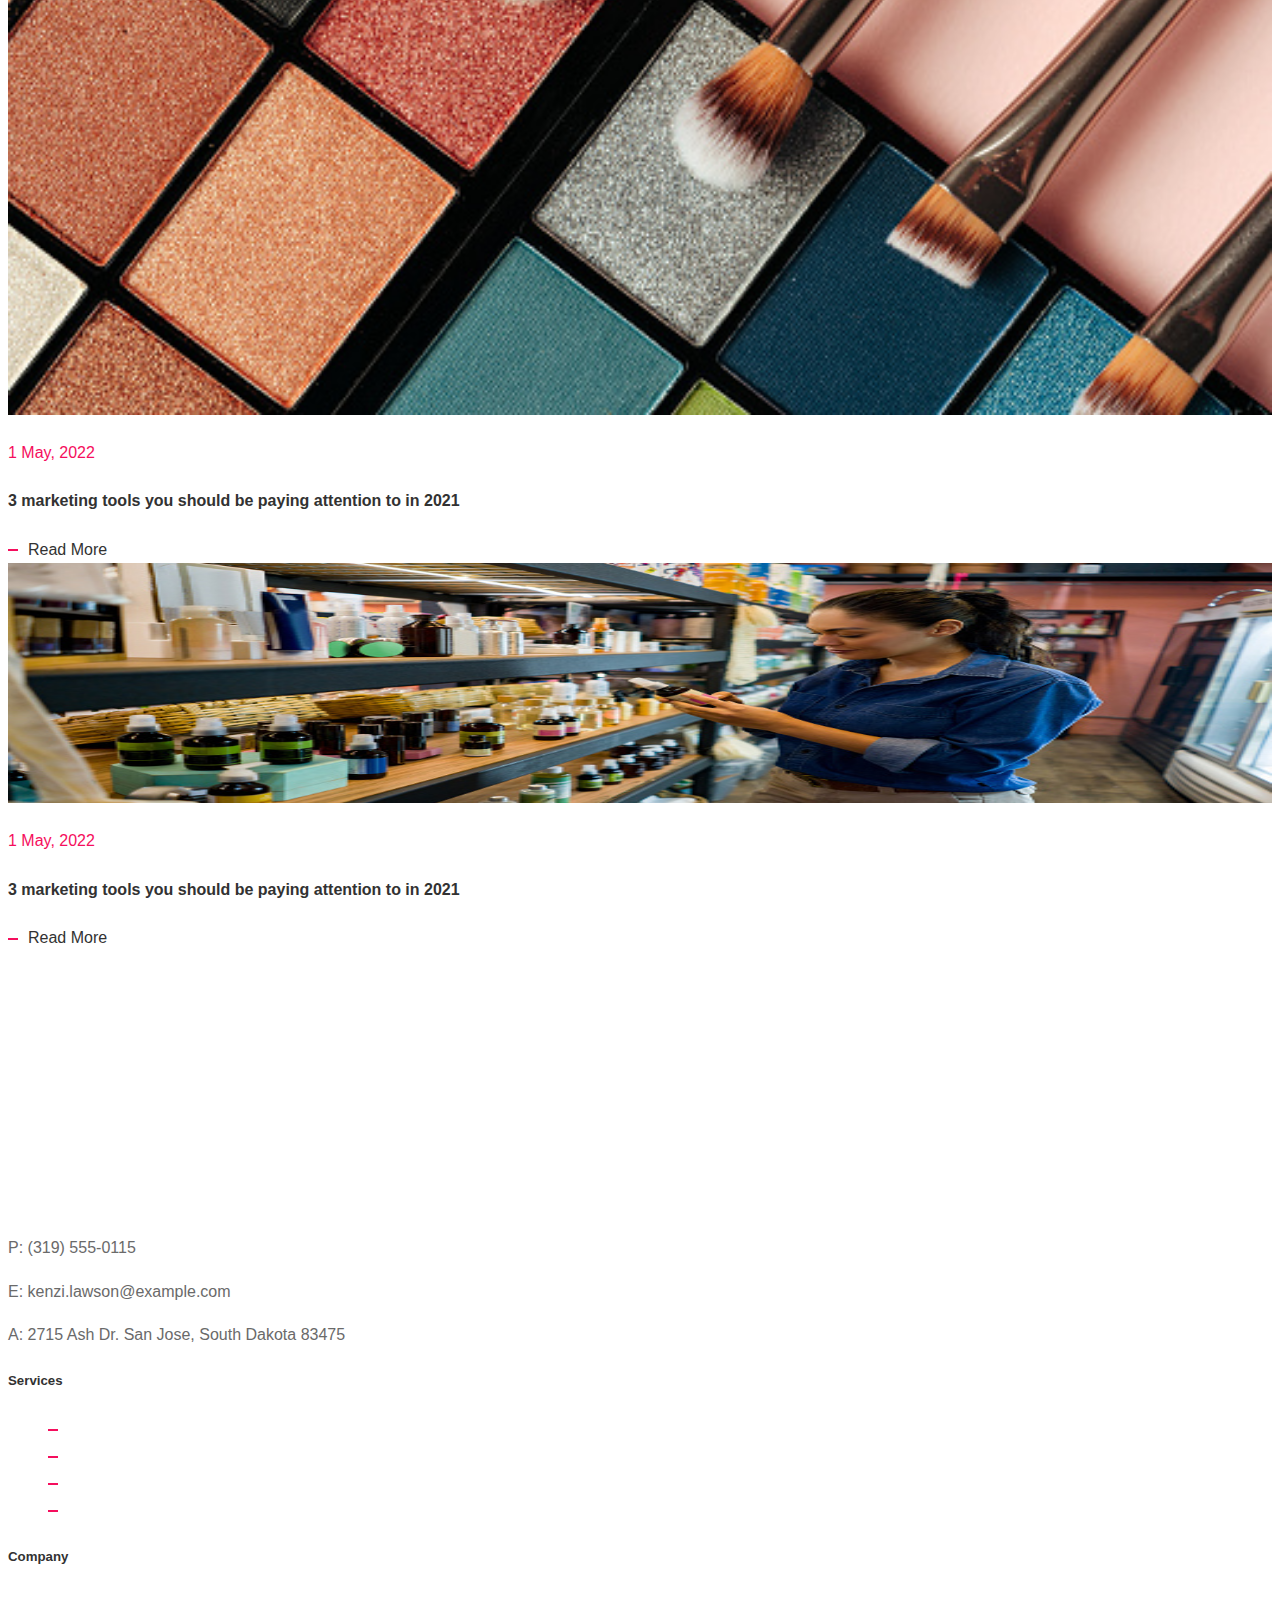
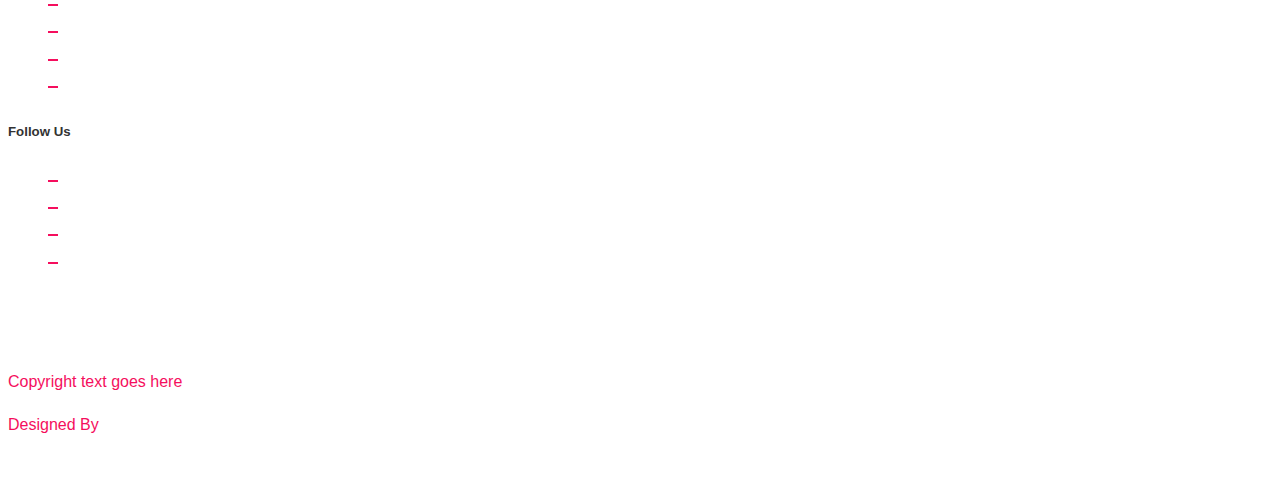
==== commit 115fbae3: "adding hover effect cards" ====
--- a/index.html
+++ b/index.html
@@ -95,42 +95,42 @@
           </div>
           <div class="row gy-4 justify-content-around">
             <div class="col-lg-4 col-sm-6 ">
-              <div class="service  p-4 p-sm-4 bg-white">
+              <div class="service  p-4 p-sm-4 ">
                 <div class="icons"><i class="fa-brands fa-app-store"></i></div>
                 <h5 class="mt-4 mb-3">Service Heading</h5>
                 <p>Lorem ipsum dolor sit amet, consectetur adipisicing elit. Corporis error, numquam cumque eius cupiditate dicta iste laboriosam!</p>
               </div>
             </div>
             <div class="col-lg-4 col-sm-6 ">
-              <div class="service  p-4 p-sm-4 bg-white">
+              <div class="service  p-4 p-sm-4 ">
                 <div class="icons"><i class="fa-brands fa-app-store"></i></div>
                 <h5 class="mt-4 mb-3">Service Heading</h5>
                 <p>Lorem ipsum dolor sit amet, consectetur adipisicing elit. Corporis error, numquam cumque eius cupiditate dicta iste laboriosam!</p>
               </div>
             </div>
             <div class="col-lg-4 col-sm-6 ">
-              <div class="service  p-4 p-sm-4 bg-white">
+              <div class="service  p-4 p-sm-4 ">
                 <div class="icons"><i class="fa-brands fa-html5"></i></i></div>
                 <h5 class="mt-4 mb-3">Service Heading</h5>
                 <p>Lorem ipsum dolor sit amet, consectetur adipisicing elit. Corporis error, numquam cumque eius cupiditate dicta iste laboriosam!</p>
               </div>
             </div>
             <div class="col-lg-4 col-sm-6 ">
-              <div class="service  p-4 p-sm-4 bg-white">
+              <div class="service  p-4 p-sm-4">
                 <div class="icons"><i class="fa-solid fa-file-code"></i></i></div>
                 <h5 class="mt-4 mb-3">Service Heading</h5>
                 <p>Lorem ipsum dolor sit amet, consectetur adipisicing elit. Corporis error, numquam cumque eius cupiditate dicta iste laboriosam!</p>
               </div>
             </div>
             <div class="col-lg-4 col-sm-6 ">
-              <div class="service  p-4 p-sm-4 bg-white">
+              <div class="service  p-4 p-sm-4 ">
                 <div class="icons"><i class="fa-brands fa-app-store"></i></div>
                 <h5 class="mt-4 mb-3">Service Heading</h5>
                 <p>Lorem ipsum dolor sit amet, consectetur adipisicing elit. Corporis error, numquam cumque eius cupiditate dicta iste laboriosam!</p>
               </div>
             </div>
             <div class="col-lg-4 col-sm-6 ">
-              <div class="service  p-4 p-sm-4 bg-white">
+              <div class="service  p-4 p-sm-4 ">
                 <div class="icons"><i class="fa-solid fa-laptop-code"></i></div>
                 <h5 class="mt-4 mb-3">Service Heading</h5>
                 <p>Lorem ipsum dolor sit amet, consectetur adipisicing elit. Corporis error, numquam cumque eius cupiditate dicta iste laboriosam!</p>
--- a/asset/css/style.css
+++ b/asset/css/style.css
@@ -90,16 +90,23 @@
 .title h6{
     color: #f50e5d;
 }
+.service{
+    background-color: #fff;
+}
 .icons i{
-    background-color: #f50e5d;
-    color:white;
-    padding: 14px;
+    /* background-color: #f50e5d; */
+    color:#f50e5d;
+    /* padding: 14px; */
     border-radius: 100%;
     font-size: 50px;
 }
-.service:hover .icons i{
-    background-color: white;
-    color: #f50e5d;
+.service:hover{
+    background-color: #f50e5d;
+    color: #fff;
+}
+.service:hover .icons i,.service h5{
+    /* /* background-color: white; */
+    color: #fff; 
 }
 
 
